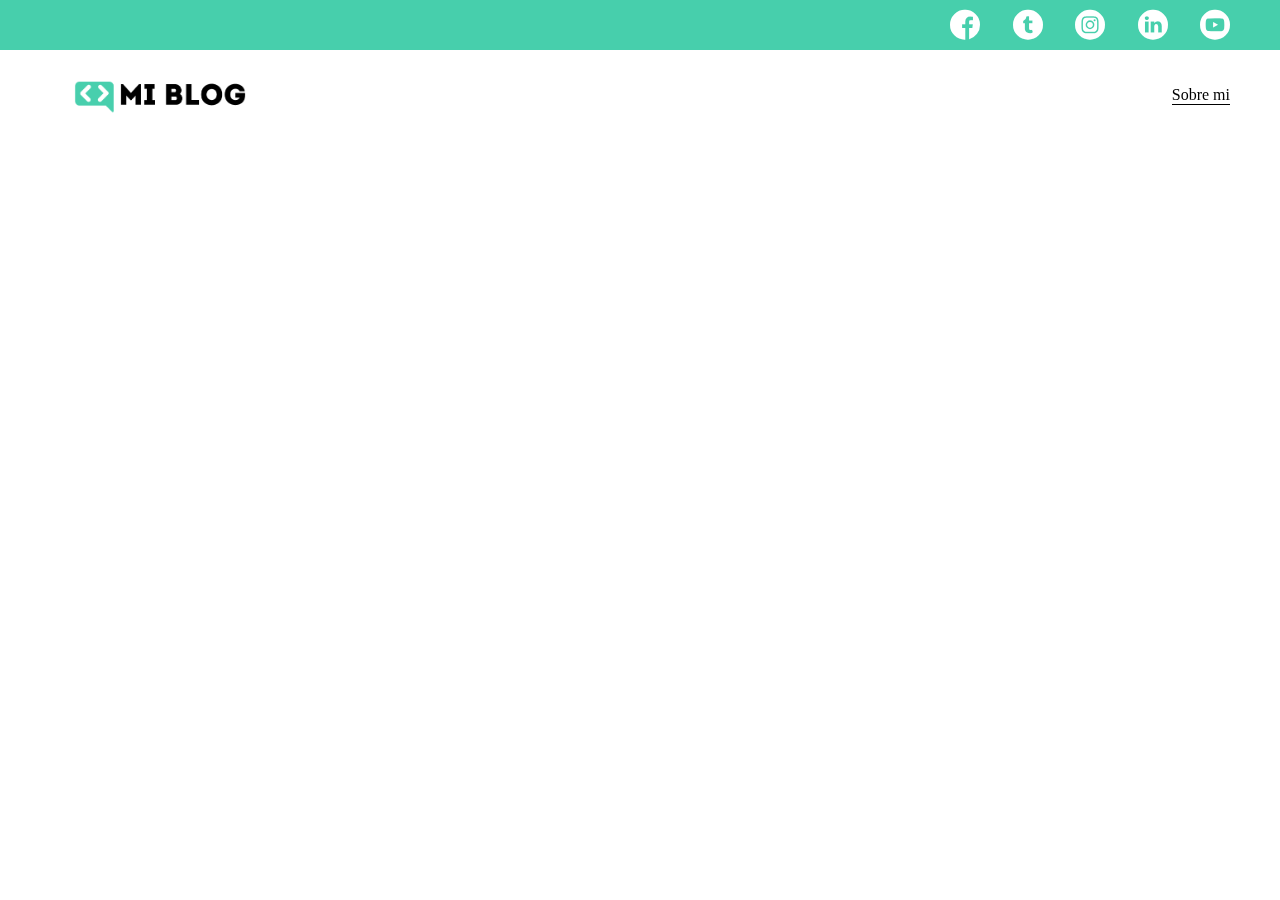
==== index.html @ 8b7ccc49 "Realizacion del header sus estilos e incluye icons" ====
<!DOCTYPE html>
<html lang="en">
<head>
    <meta charset="UTF-8">
    <meta name="viewport" content="width=device-width, initial-scale=1.0">
    <title>Mi Blog</title>
    <link rel="stylesheet" href="./css/main.css">
    <link rel="stylesheet" href="./css/font/flaticon.css">
</head>
<body>
    <header>
        <section class="header-icons-container">
            <div class="icons">
                <a href="/"><span class="flaticon-001-facebook"></span></a>
                <a href="/"><span class="flaticon-002-twitter"></span></a>
                <a href="/"><span class="flaticon-011-instagram"></span></a>
                <a href="/"><span class="flaticon-010-linkedin"></span></a>
                <a href="/"><span class="flaticon-008-youtube"></span></a>
            </div>
        </section>
        <nav>
            <section class="nav-logo-container">
                <a href=""><img src="./assets/img/Logo-negro.png" alt="Logo de mi Blog"></a>
            </section>
            <section class="profile-link">
                <a href="./perfil.html">Sobre mi</a>
            </section>
        </nav>
    </header>
</body>
</html>
---- css/main.css ----
body {
    margin: 0;
    padding: 0;
    position: fixed;
    top: 0;
    bottom: 0;
    left: 0;
    right: 0;
}
a {
    text-decoration: none;
    display: inline;
    color: black;
}
header {
    width: 100%;
    height: 140px;
    display : grid;
    grid-template-rows: 1fr 1fr;
}
header .header-icons-container {
    width: 100%;
    height: 50px;
    display: grid;
    background-color: #47cfac;
}
header .header-icons-container .icons {
    width: 300px;
    height: auto;
    display: flex;
    justify-items: flex-end;
    align-items: center;
    justify-content: space-between;
    justify-self: end;
    margin-right: 50px;
}
header .icons span {
    color: white;
}
nav {
    display: grid;
    grid-template-columns: 1fr 1fr;
    height: 90px;
}
nav .nav-logo-container {
    margin-left: 50px;
}
nav .nav-logo-container img {
    width: 220px;
    margin-top: 10px;
}
nav .profile-link {
    display: flex;
    align-items: center;
    justify-content: flex-end;
    margin-right: 50px;
}
nav .profile-link a {
    color: black;
    border-bottom: 1px solid black;
}
---- css/font/flaticon.css ----
/*
  	Flaticon icon font: Flaticon
  	Creation date: 20/12/2018 09:27
  	*/

@font-face {
  font-family: "Flaticon";
  src: url("./Flaticon.eot");
  src: url("./Flaticon.eot?#iefix") format("embedded-opentype"),
       url("./Flaticon.woff") format("woff"),
       url("./Flaticon.ttf") format("truetype"),
       url("./Flaticon.svg#Flaticon") format("svg");
  font-weight: normal;
  font-style: normal;
}

@media screen and (-webkit-min-device-pixel-ratio:0) {
  @font-face {
    font-family: "Flaticon";
    src: url("./Flaticon.svg#Flaticon") format("svg");
  }
}

[class^="flaticon-"]:before, [class*=" flaticon-"]:before,
[class^="flaticon-"]:after, [class*=" flaticon-"]:after {   
  font-family: Flaticon;
        font-size: 30px;
font-style: normal;
margin-left: 20px;
}

.flaticon-001-facebook:before { content: "\f100"; }
.flaticon-002-twitter:before { content: "\f101"; }
.flaticon-003-whatsapp:before { content: "\f102"; }
.flaticon-004-groupme:before { content: "\f103"; }
.flaticon-005-kik:before { content: "\f104"; }
.flaticon-006-skype:before { content: "\f105"; }
.flaticon-007-periscope:before { content: "\f106"; }
.flaticon-008-youtube:before { content: "\f107"; }
.flaticon-009-itunes:before { content: "\f108"; }
.flaticon-010-linkedin:before { content: "\f109"; }
.flaticon-011-instagram:before { content: "\f10a"; }
.flaticon-012-messenger:before { content: "\f10b"; }
.flaticon-013-twitter-1:before { content: "\f10c"; }
.flaticon-014-snapchat:before { content: "\f10d"; }
.flaticon-015-reddit:before { content: "\f10e"; }
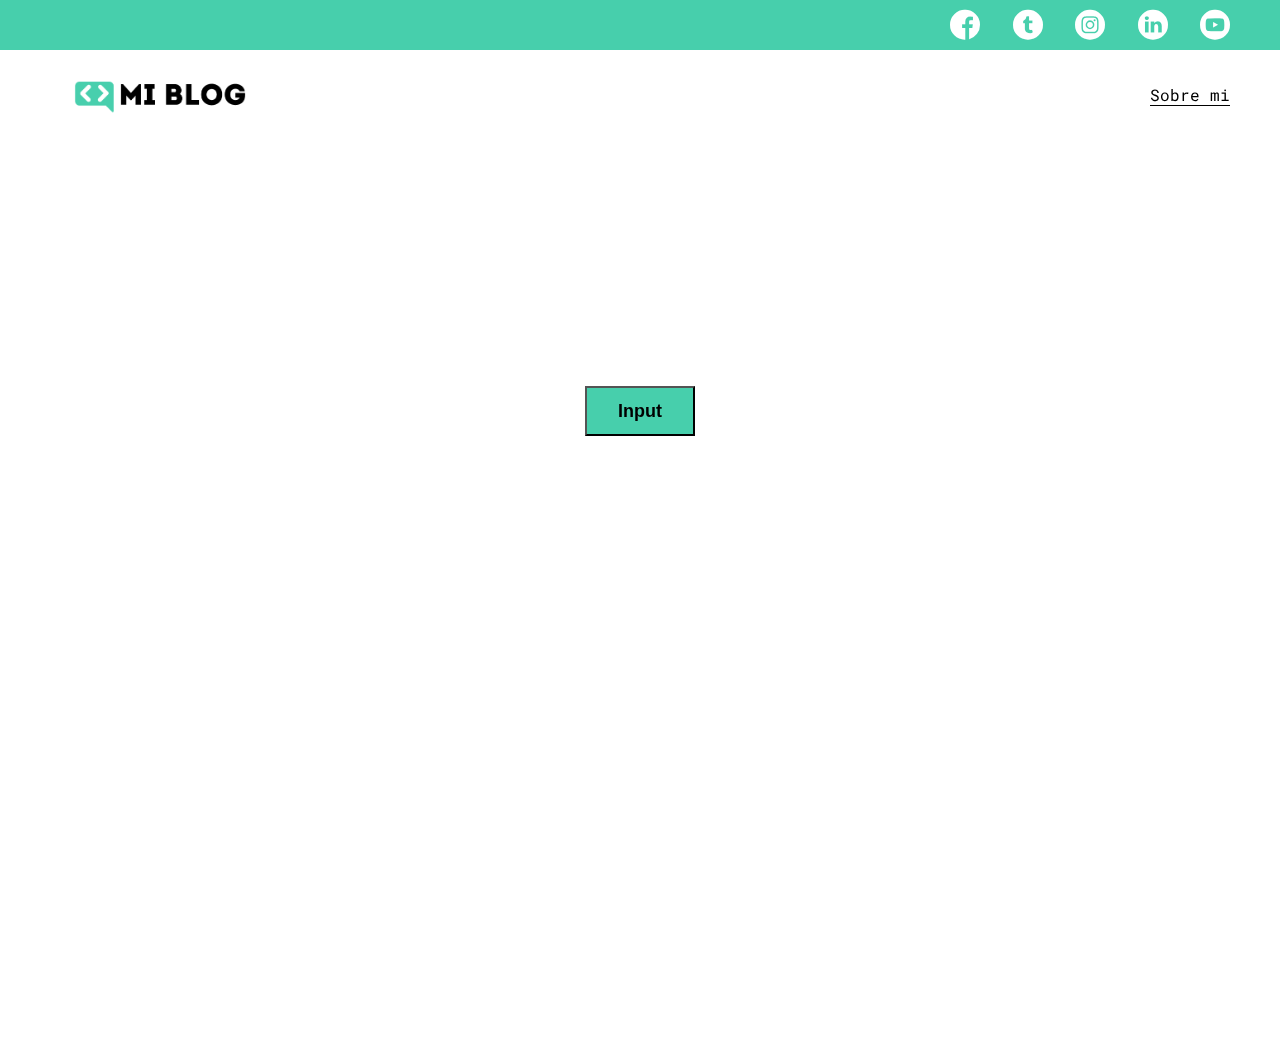
==== commit 0c141314: "home-pag-ppal" ====
--- a/index.html
+++ b/index.html
@@ -27,5 +27,14 @@
             </section>
         </nav>
     </header>
+
+    <main class="home-main">
+        <section>
+            <p></p>
+            <button class="home-main-button">
+                <a href="blogs.html">Input</a>
+            </button>
+        </section>
+    </main>
 </body>
 </html>--- a/css/main.css
+++ b/css/main.css
@@ -1,4 +1,7 @@
+@import url('https://fonts.googleapis.com/css2?family=Roboto+Mono:wght@400;500;700&family=Roboto+Slab:wght@400;700&family=Roboto:wght@400;500;700;900&display=swap');
+/*Header*/
 body {
+    font-family: 'Roboto Mono', monospace;
     margin: 0;
     padding: 0;
     position: fixed;
@@ -58,4 +61,33 @@
 nav .profile-link a {
     color: black;
     border-bottom: 1px solid black;
+}
+/*main*/
+.home-main {
+    display: grid ;
+    grid-template-columns: 1fr 4fr 1fr;
+    height: 100%;
+    /*si tenemos una imagen de fondo se ejecuta el sig codigo*/
+   /* background-image: url('../assets/img/Cover.png');*/
+   /*background-position: center;
+   background-repeat: no-repeat;
+   background-size: cover;*/
+}
+.home-main section {
+    display: grid;
+    grid-column:2;
+    justify-items:center;
+    height: 350px;
+    margin-top: 80px;
+}
+.home-main-button {
+    width: 110px;
+    height: 50px;
+    background: #47cfac;
+    display: grid;
+    align-items: center;
+}
+.home-main-button a {
+    font-weight:700;
+    font-size: 18px;
 }